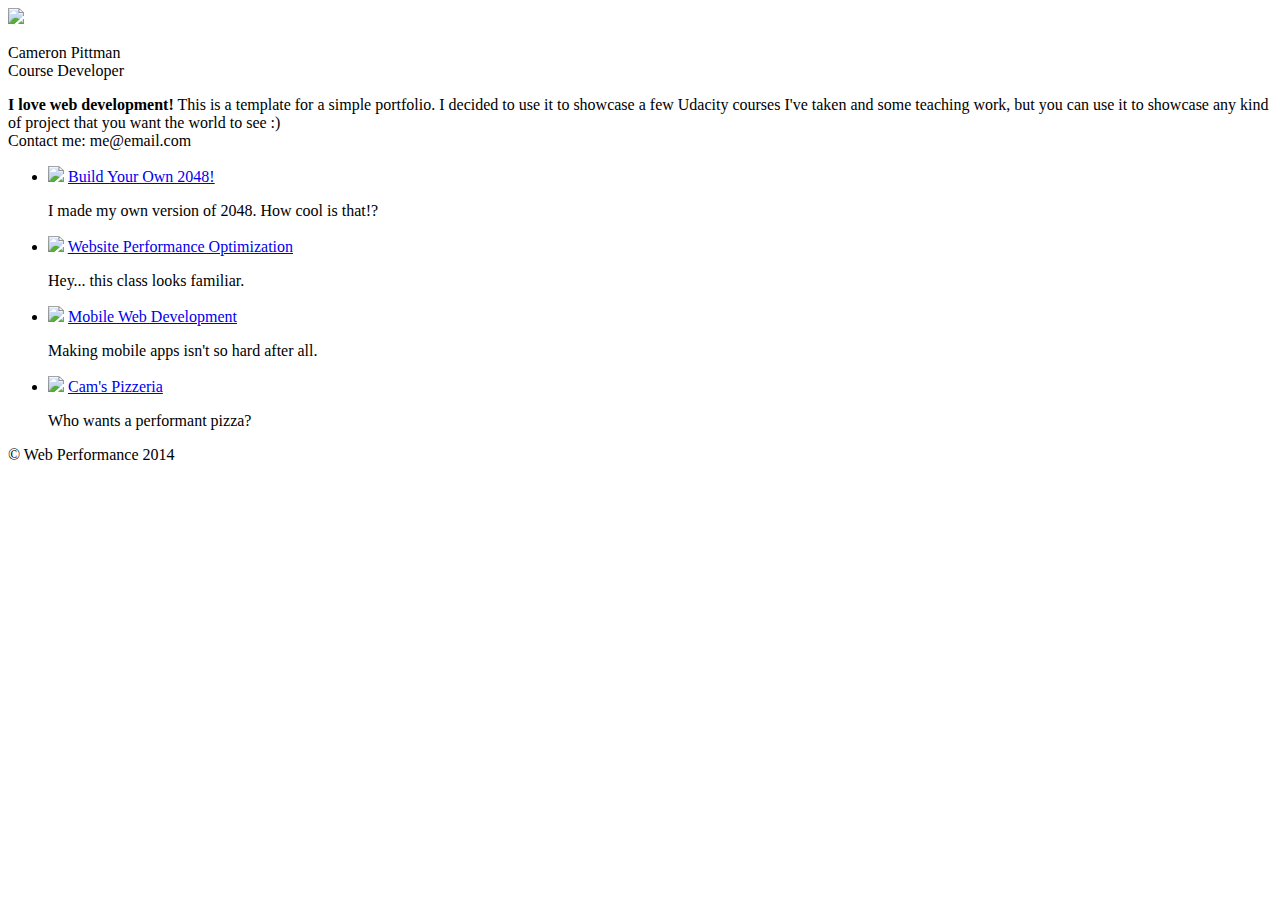
==== index.html @ 0d92ce11 "optimized for speed" ====
<!DOCTYPE html>
<html lang="en">
  <head>
    <meta charset="utf-8">
    <link href='https://ssl.google-analytics.com' rel='preconnect' crossorigin>
<link href='https://fonts.googleapis.com' rel='preconnect' crossorigin>

    <meta name="viewport" content="width=device-width, initial-scale=1">
    <meta name="description" content=" FILL ME IN ">
    <meta name="author" content=" FILL ME IN ">
    <title>Cameron Pittman: Portfolio</title>

    <!-- Hmm, what is the impact of web fonts on speed? Measure it... -->
    <link href="//fonts.googleapis.com/css?family=Open+Sans:400,700" rel="stylesheet">

    <link href="css/style.css" rel="stylesheet">
    <link href="css/print.css" rel="stylesheet">


  </head>

  <body>
    <header>
      <a href="/"><img src="img/profilepic.jpg"></a>
      <p>Cameron Pittman<br><span>Course Developer</span></p>
    </header>

    <div class="container">
      <div class="hero">
        <strong>I love web development!</strong> This is a template for a simple portfolio. I decided to use it to showcase a few Udacity courses I've taken and some teaching work, but you can use it to showcase any kind of project that you want the world to see :) <br> Contact me: me@email.com
      </div>

      <div class="content">
        <ul>
          <li>
            <img src="https://lh4.ggpht.com/kJEnfqhPvtm4m3EneSZ4fWYGS8lW4YNhEjk6zPkyrQaBUHc-2Y_ElDic99NHI0h-UBLXVbRCjFybFvrWxdk=s100">
            <a href="project-2048.html">Build Your Own 2048!</a>
            <p>I made my own version of 2048. How cool is that!?</p>
          </li>

          <li>
            <img src="https://lh6.ggpht.com/f_0W8h__3G99CWTjnMjD8BUKm7yp2-wJyApLtTwFoFtlal2ULf_JgHIsOQq2NiYfKOdMlXlMHDKNo5XVZLs=s100">
            <a href="project-webperf.html">Website Performance Optimization</a>
            <p>Hey... this class looks familiar.</p>
          </li>

          <li>
            <img src="https://lh5.ggpht.com/IKdCmTWn8a2nMhlwMYzryvzRN5CUZAOBr4tDrEAbszV7TIFe9pRAInA4kkYcgTXwrifJsBEsq1agTueuu-g=s100">
            <a href="project-mobile.html">Mobile Web Development</a>
            <p>Making mobile apps isn't so hard after all.</p>
          </li>

          <li>
            <img style="width: 100px;" src="views/images/pizzeria.jpg">
            <a href="views/pizza.html">Cam's Pizzeria</a>
            <p>Who wants a performant pizza?</p>
          </li>
        </ul>
    </div>

    <footer>
      <p>&copy; Web Performance 2014 <span id="crp-stats"></span></p>
    </footer>
    <script>
      (function(w,g){w['GoogleAnalyticsObject']=g;
      w[g]=w[g]||function(){(w[g].q=w[g].q||[]).push(arguments)};w[g].l=1*new Date();})(window,'ga');

      // Optional TODO: replace with your Google Analytics profile ID.
      ga('create', 'UA-XXXX-Y');
      ga('send', 'pageview');
    </script>
    <script src="http://www.google-analytics.com/analytics.js"></script>
    <script async src="js/perfmatters.js"></script>
  </body>
</html>
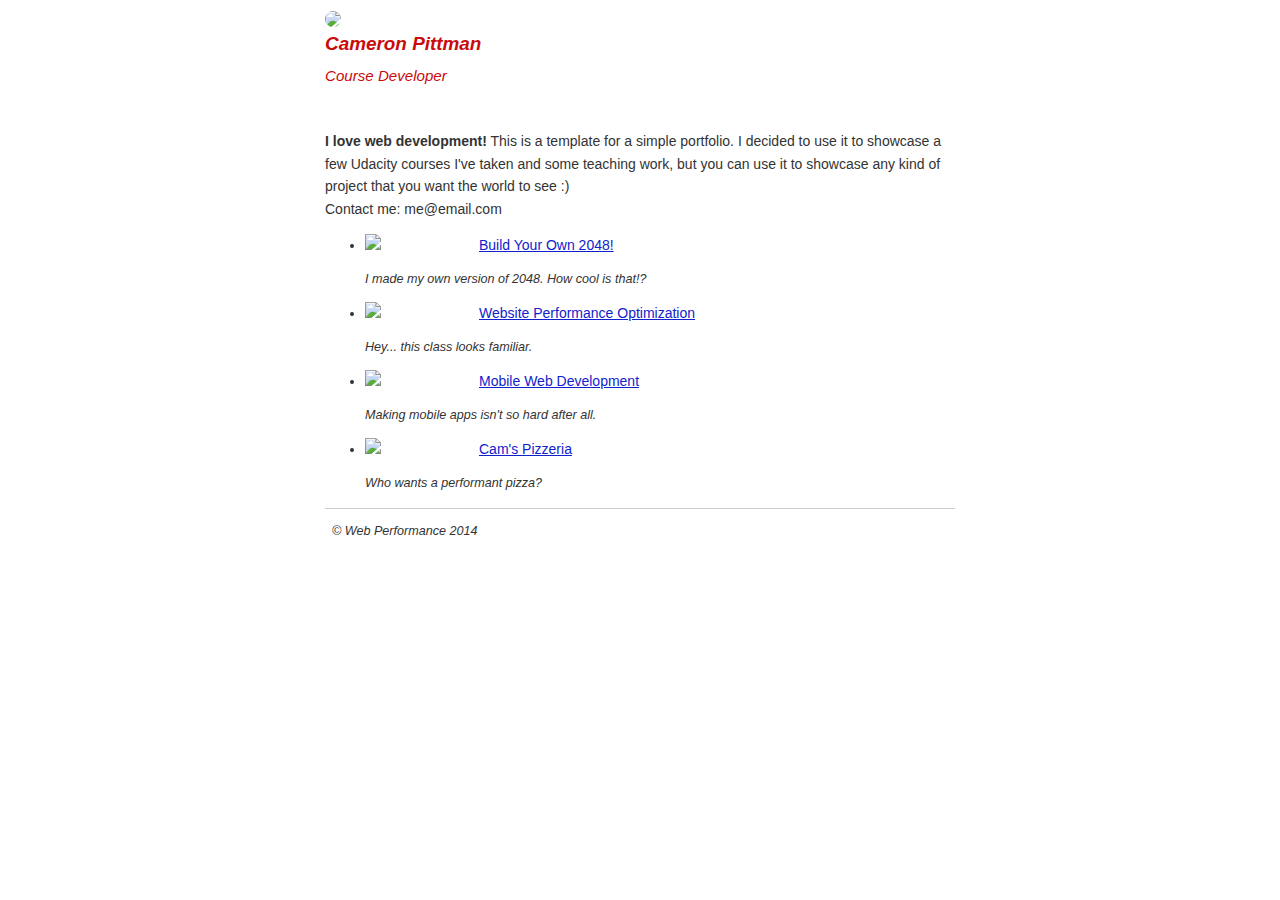
==== commit cd0dc7d0: "deleted redundancies" ====
--- a/index.html
+++ b/index.html
@@ -11,8 +11,8 @@
     <title>Cameron Pittman: Portfolio</title>
 
     <!-- Hmm, what is the impact of web fonts on speed? Measure it... -->
-    <link href="//fonts.googleapis.com/css?family=Open+Sans:400,700" rel="stylesheet">
-
+    <!-- <link href="//fonts.googleapis.com/css?family=Open+Sans:400,700" rel="stylesheet">
+-->
     <link href="css/style.css" rel="stylesheet">
     <link href="css/print.css" rel="stylesheet">
 
--- a/css/style.css
+++ b/css/style.css
@@ -0,0 +1,28 @@
+body { font-size: 14px; line-height: 1.61; font-weight: 400; font-family: 'Open Sans', sans-serif; color: #333;max-width: 45em; margin: 0 auto;}
+a { color: #12C; }
+a:visited { color: #61C; }
+a:focus { outline: thin dotted; }
+a:hover, a:active { color: #c00; }
+header {  color: #C90B0B;font-size:1.5em; font-weight: bold; padding: 0.5em  0em 1em 0em; }
+header img { border-radius: 40px; float: left; margin-right:0.8em; }
+span { font-size: 0.8em; font-weight: normal;}
+section { padding: 2em; background-color: #f8f8f8; font-size:1.2em;
+  border-bottom: 1px solid #ccc;
+  border-top: 1px solid #ccc;
+}
+
+.li, .li img, li img p { padding: 1em 1em; list-style-type: none; font-size: 1.1em;}
+li img { float:left; padding-right: 1em; width:100px;}
+p { font-size: 0.9em; font-style: italic; }
+
+footer {
+  padding: 0 0.5em;
+  border-top: 1px solid #ccc;
+}
+footer span { float: right; font-style: italic; }
+
+/* Smartphones (portrait) */
+@media only screen and (max-width: 480px) {
+  body { font-size: 12px;}
+  header p { padding-left: 4.5em;}
+}
